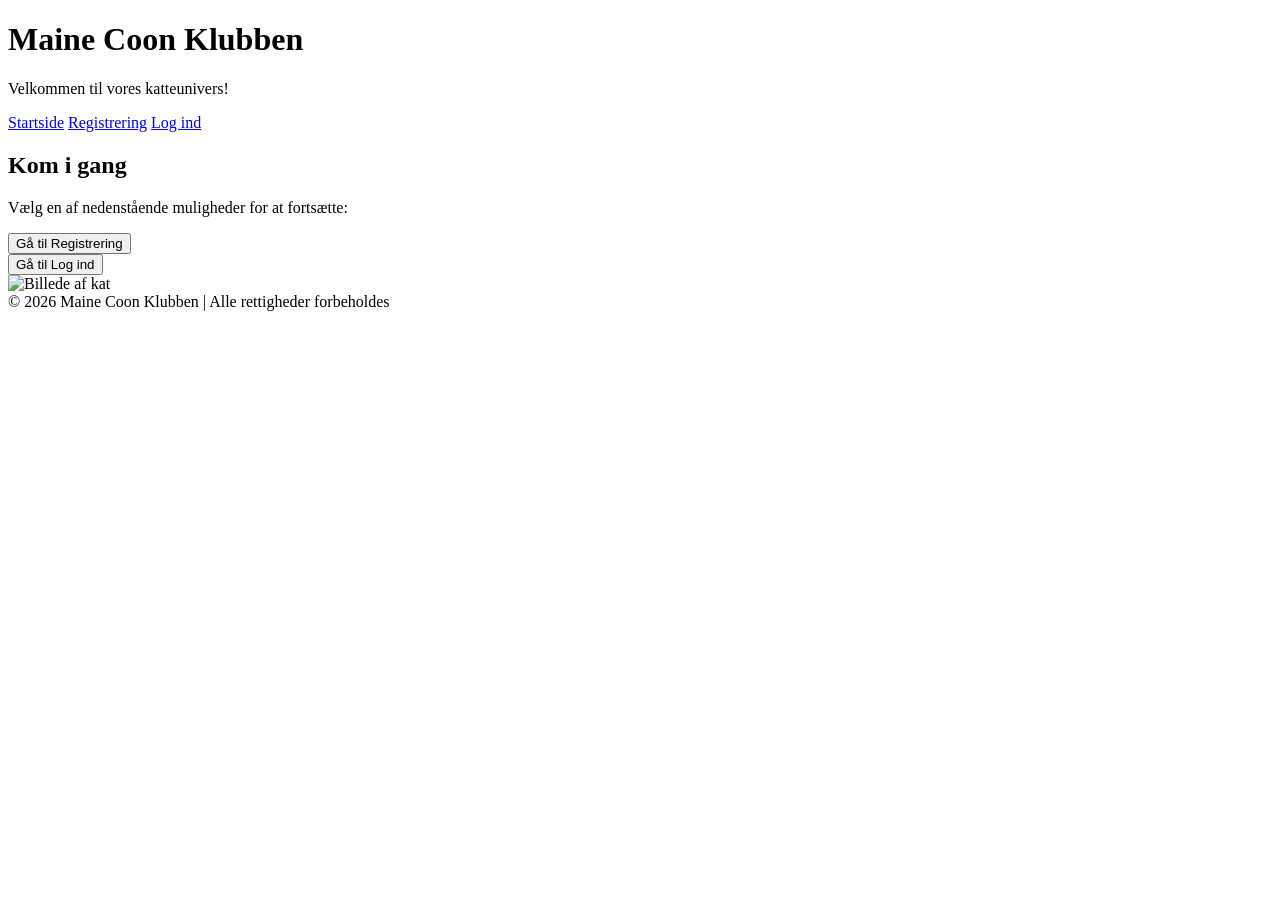
==== src/main/resources/templates/index.html @ f604ff7c "Tilføjet navbar til welcome.html og tilføjet billede til index.html m.m" ====
<!DOCTYPE html>
<html lang="en">
<head>
    <meta charset="UTF-8">
    <title>Velkommen</title>
    <link rel="stylesheet" th:href="@{/css/styles.css}">
</head>

<body>

<div class="header">
    <h1>Maine Coon Klubben</h1>
    <p>Velkommen til vores katteunivers!</p>
</div>

<div class="container">

        <nav class="sidebar">
            <a href="/" class="nav-link">Startside</a>
            <a href="/authentication/register" class="nav-link">Registrering</a>
            <a href="/authentication/login" class="nav-link">Log ind</a>
        </nav>

    <div class="content">
        <section class="intro">
            <h2>Kom i gang</h2>
            <p>Vælg en af nedenstående muligheder for at fortsætte:</p>
        </section>

        <section class="actions">
            <form action="/authentication/register" method="get">
                <button type="submit" class="btn">Gå til Registrering</button>
            </form>

            <form action="/authentication/login" method="get">
                <button type="submit" class="btn">Gå til Log ind</button>
            </form>
        </section>

        <img id="indexImage" src="/images/mainecoon-forside.png" alt="Billede af kat">

    </div>

</div>

    <div class="footer">
        &copy; 2026 Maine Coon Klubben | Alle rettigheder forbeholdes
    </div>
</body>
</html>
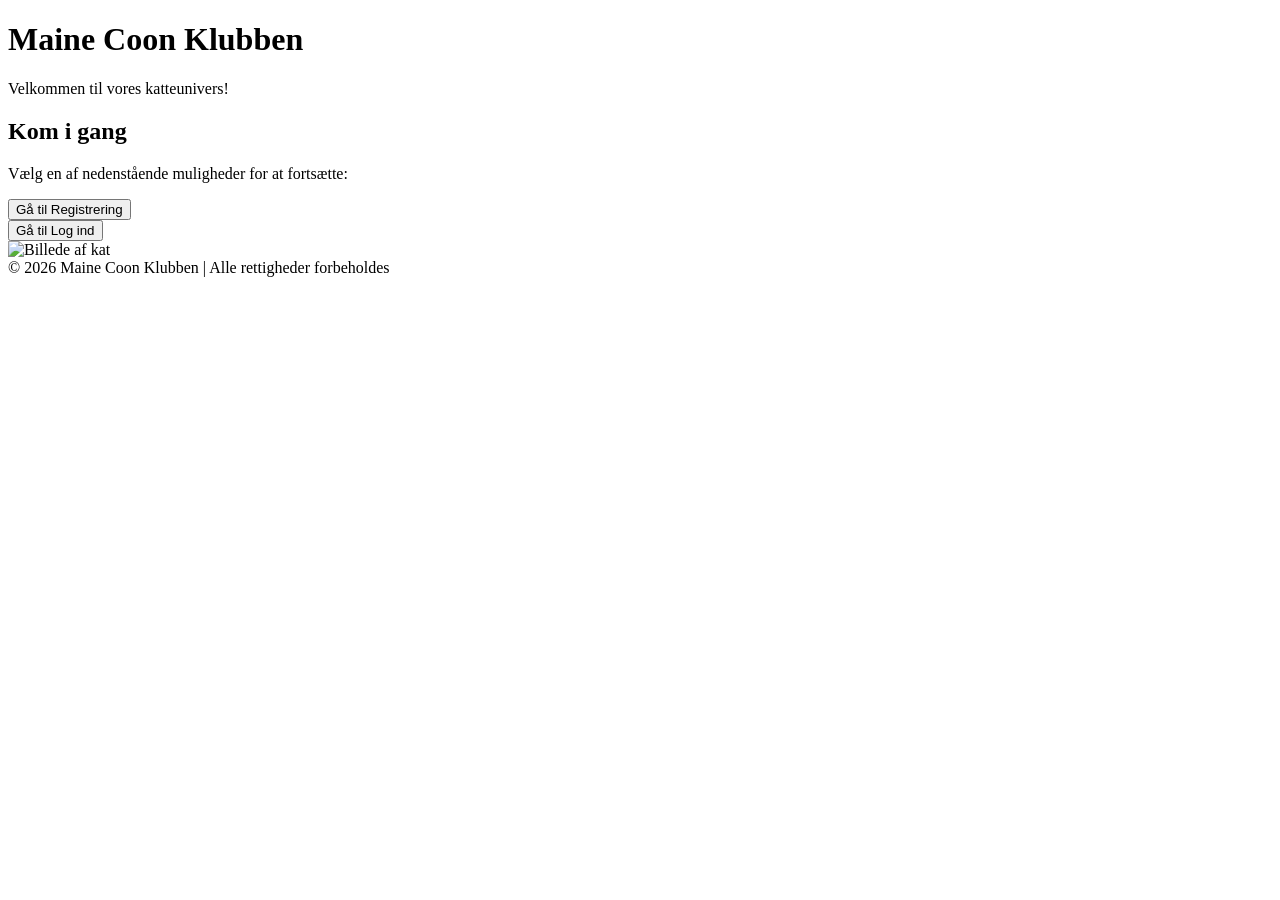
==== commit 9767cb17: "Har tilføjet og implementeret fragments til navigations-barene" ====
--- a/src/main/resources/templates/index.html
+++ b/src/main/resources/templates/index.html
@@ -1,5 +1,5 @@
 <!DOCTYPE html>
-<html lang="en">
+<html lang="en" xmlns:th="http://www.w3.org/1999/xhtml">
 <head>
     <meta charset="UTF-8">
     <title>Velkommen</title>
@@ -15,11 +15,7 @@
 
 <div class="container">
 
-        <nav class="sidebar">
-            <a href="/" class="nav-link">Startside</a>
-            <a href="/authentication/register" class="nav-link">Registrering</a>
-            <a href="/authentication/login" class="nav-link">Log ind</a>
-        </nav>
+    <div class="sidebar" th:replace="fragments/linkbar :: linkbar"></div>
 
     <div class="content">
         <section class="intro">
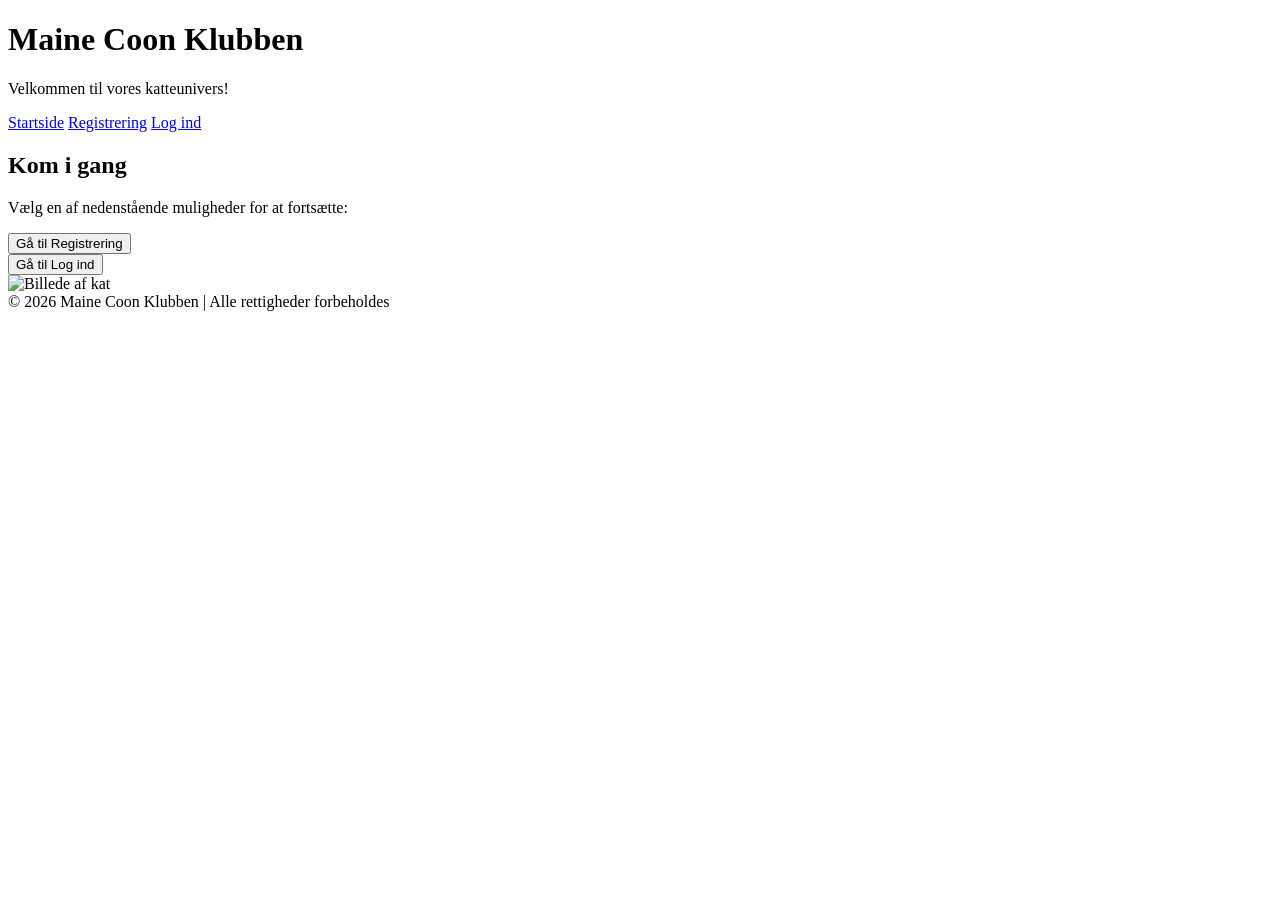
==== commit 855299da: "Nu er billedet i index som det skal være og der er tilføjet footer til alle oprettede sider. Søgning" ====
--- a/src/main/resources/templates/index.html
+++ b/src/main/resources/templates/index.html
@@ -15,7 +15,11 @@
 
 <div class="container">
 
-    <div class="sidebar" th:replace="fragments/linkbar :: linkbar"></div>
+    <nav class="sidebar">
+        <a href="/" class="nav-link">Startside</a>
+        <a href="/authentication/register" class="nav-link">Registrering</a>
+        <a href="/authentication/login" class="nav-link">Log ind</a>
+    </nav>
 
     <div class="content">
         <section class="intro">
@@ -39,8 +43,8 @@
 
 </div>
 
-    <div class="footer">
-        &copy; 2026 Maine Coon Klubben | Alle rettigheder forbeholdes
-    </div>
+<div class="footer">
+    &copy; 2026 Maine Coon Klubben | Alle rettigheder forbeholdes
+</div>
 </body>
 </html>
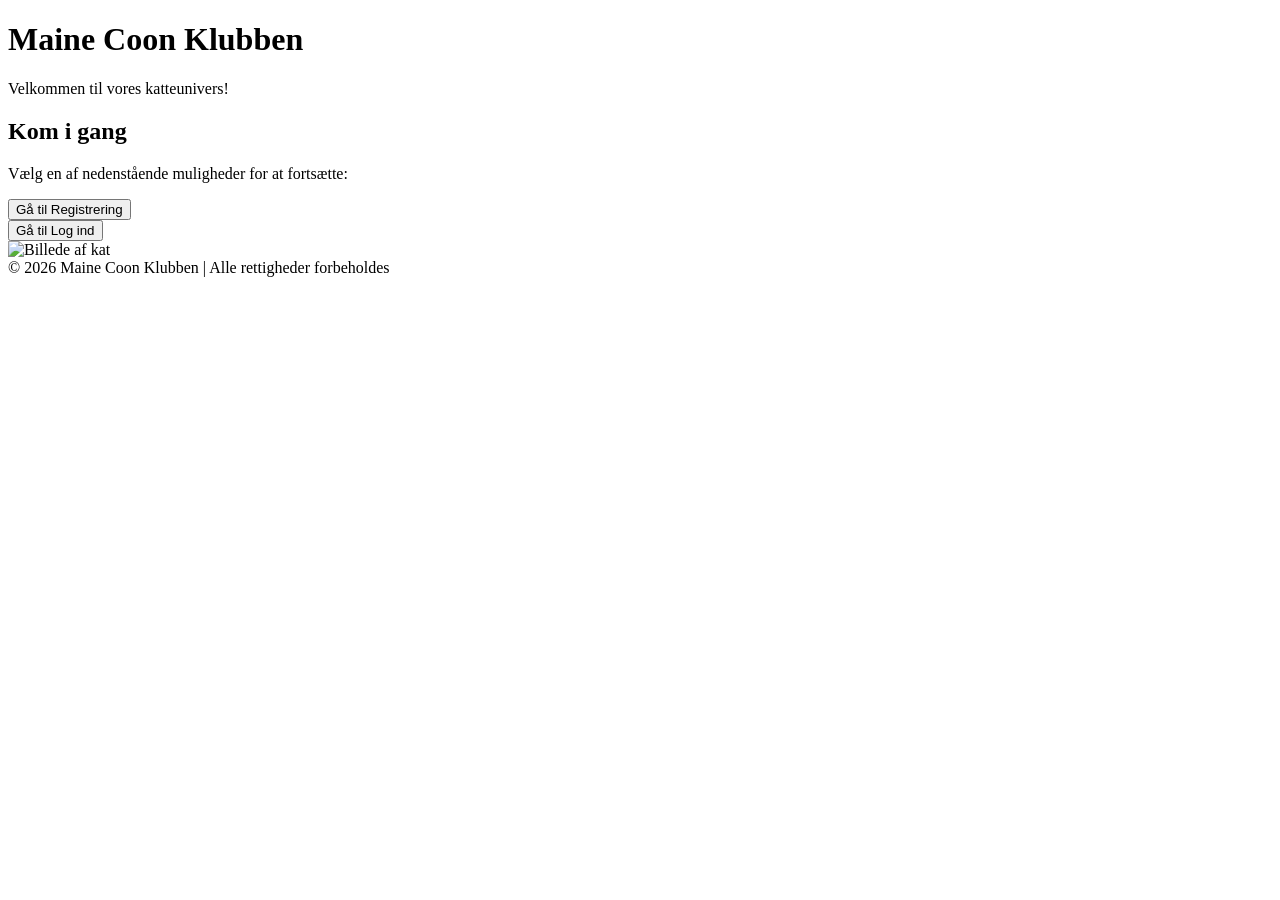
==== commit f4c91e95: "Har tilføjet og implementeret fragments til navigations-barene" ====
--- a/src/main/resources/templates/index.html
+++ b/src/main/resources/templates/index.html
@@ -15,11 +15,7 @@
 
 <div class="container">
 
-    <nav class="sidebar">
-        <a href="/" class="nav-link">Startside</a>
-        <a href="/authentication/register" class="nav-link">Registrering</a>
-        <a href="/authentication/login" class="nav-link">Log ind</a>
-    </nav>
+    <div class="sidebar" th:replace="fragments/linkbar :: linkbar"></div>
 
     <div class="content">
         <section class="intro">
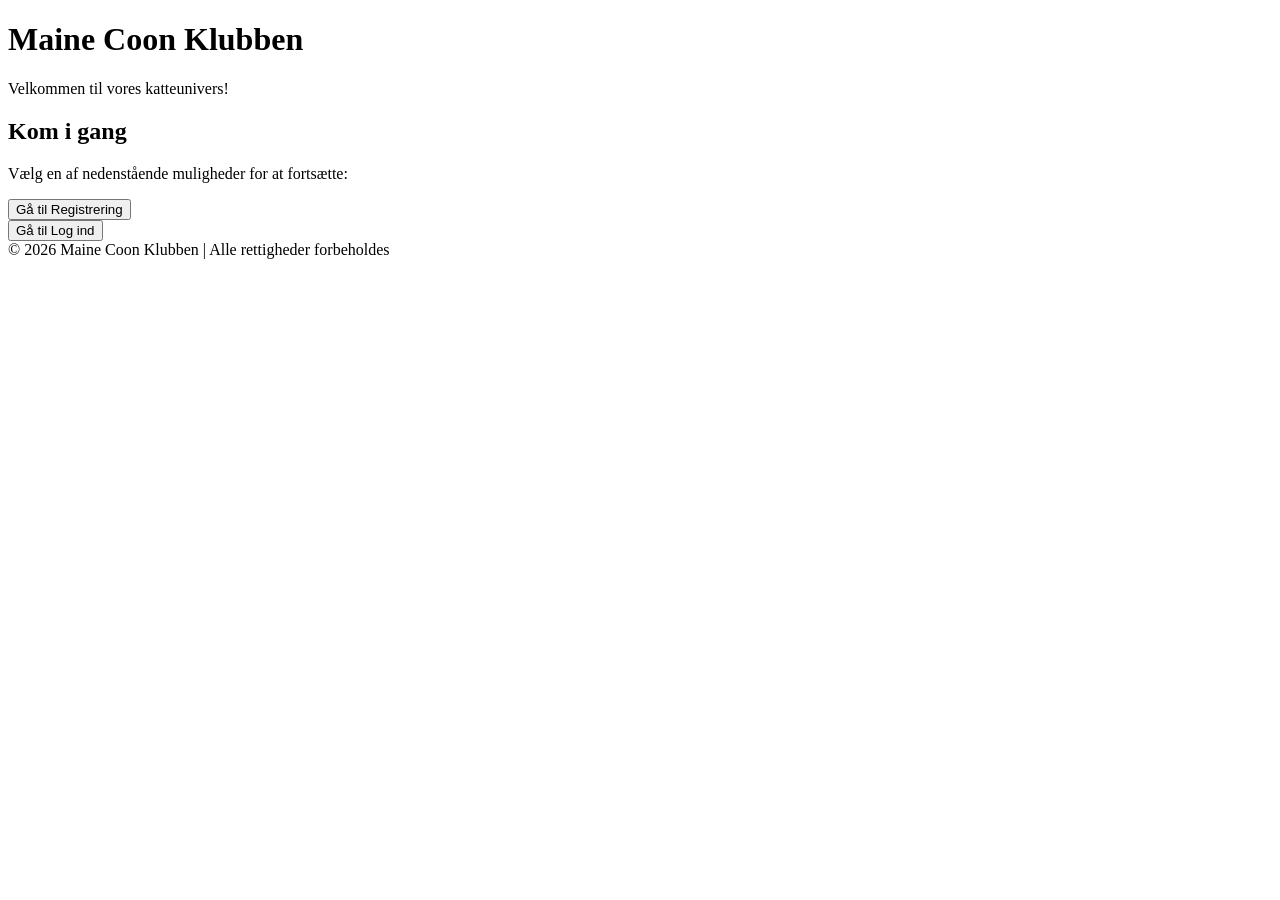
==== commit 024fc441: "Index billedet er fjernet. Der er nu billede i welcome.html. Der er tilføjet footer til alle sider." ====
--- a/src/main/resources/templates/index.html
+++ b/src/main/resources/templates/index.html
@@ -18,6 +18,7 @@
     <div class="sidebar" th:replace="fragments/linkbar :: linkbar"></div>
 
     <div class="content">
+
         <section class="intro">
             <h2>Kom i gang</h2>
             <p>Vælg en af nedenstående muligheder for at fortsætte:</p>
@@ -33,8 +34,6 @@
             </form>
         </section>
 
-        <img id="indexImage" src="/images/mainecoon-forside.png" alt="Billede af kat">
-
     </div>
 
 </div>
@@ -42,5 +41,6 @@
 <div class="footer">
     &copy; 2026 Maine Coon Klubben | Alle rettigheder forbeholdes
 </div>
+
 </body>
 </html>
